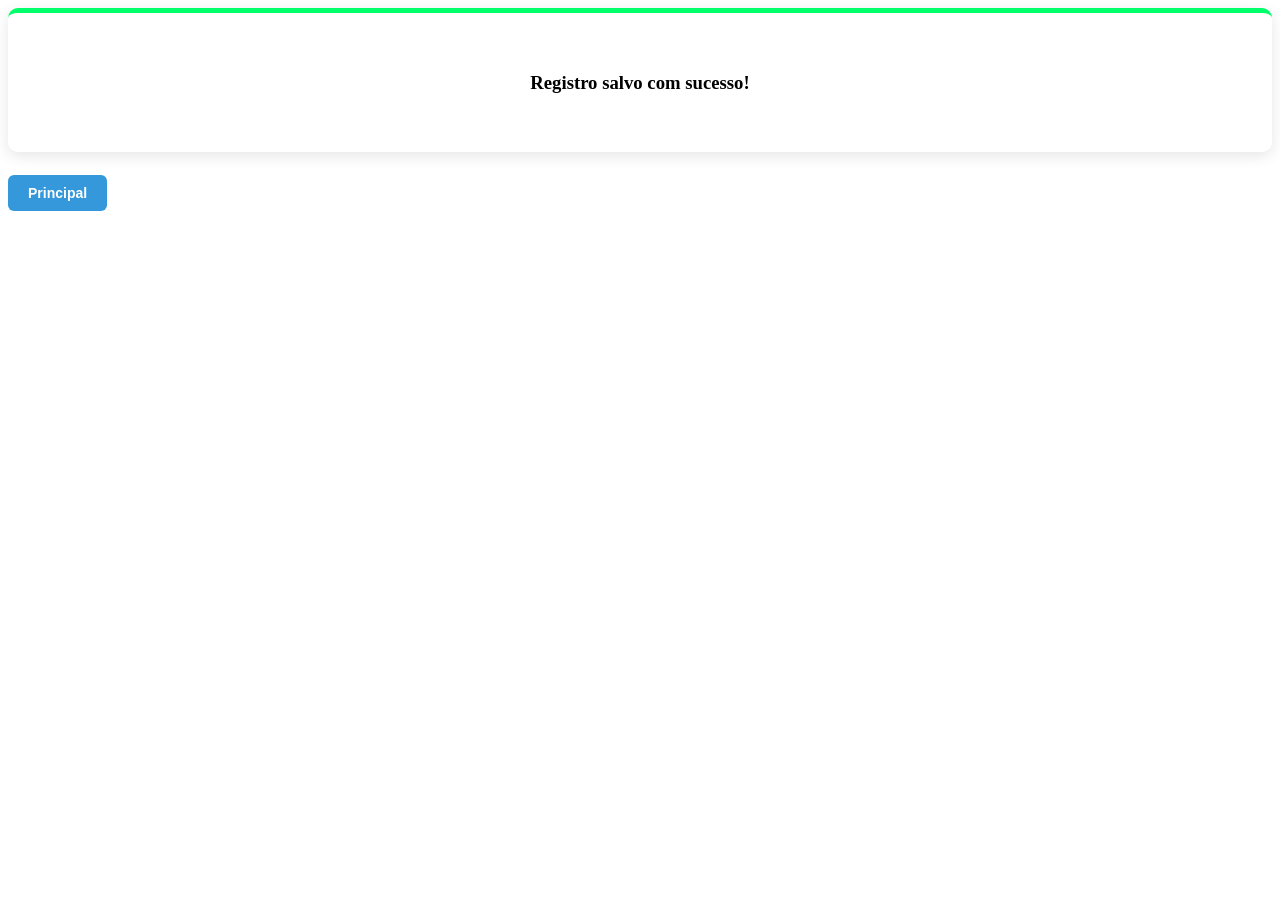
==== dw_aulas/codigo/home/sucesso.html @ 8977a3a5 "Depois mando o resto" ====
<!doctype html>
<html lang="en">
  <head>
    <meta charset="UTF-8" />
    <meta name="viewport" content="width=device-width, initial-scale=1.0" />
    <title>Document</title>
    <link rel="stylesheet" href="../css/style.css" />
  </head>

  <body>
    <section id="sucesso">
      <h3>Registro salvo com sucesso!</h3>
    </section>

    <br />
    <a href="../index.php">Principal</a>
  </body>
</html>
---- dw_aulas/codigo/css/style.css ----
span {
align-content: center;
}


#sucesso {
    background-color: #ffffff;
    padding: 40px;
    border-radius: 10px;
    box-shadow: 0 4px 15px rgba(0, 0, 0, 0.1);
    text-align: center;
    border-top: 5px solid #00ff6a;
}

.atributo {
    display: block;
    margin-top: 10px;
    margin-bottom: 4px;
    font-weight: 600;
}

.input {
    width: 250px;
    display: block;
}

.foto {
    display: block;
    margin-top: 5px;
    margin-bottom: 10px;
}

button {
    background-color: #3ad186;
    color: white;
    padding: 10px 20px;
    border: none;
    border-radius: 6px;
    font-size: 14px;
    cursor: pointer;
}

button:hover {
    background-color: #289150;
}

a {
    display: inline-block;
    background-color: #3498db;
    color: white;
    padding: 10px 20px;
    margin: 5px 0;
    border-radius: 6px;
    text-decoration: none;
    font-family: 'Segoe UI', Tahoma, Geneva, Verdana, sans-serif;
    font-weight: 600;
    font-size: 14px;
    transition: background-color 0.3s, transform 0.2s;
}

a:hover {
    background-color: #2980b9;
    transform: translateY(-2px);
}

a#login {
    background-color: #2ecc71;
}

a#login:hover {
    background-color: #27ae60;
}
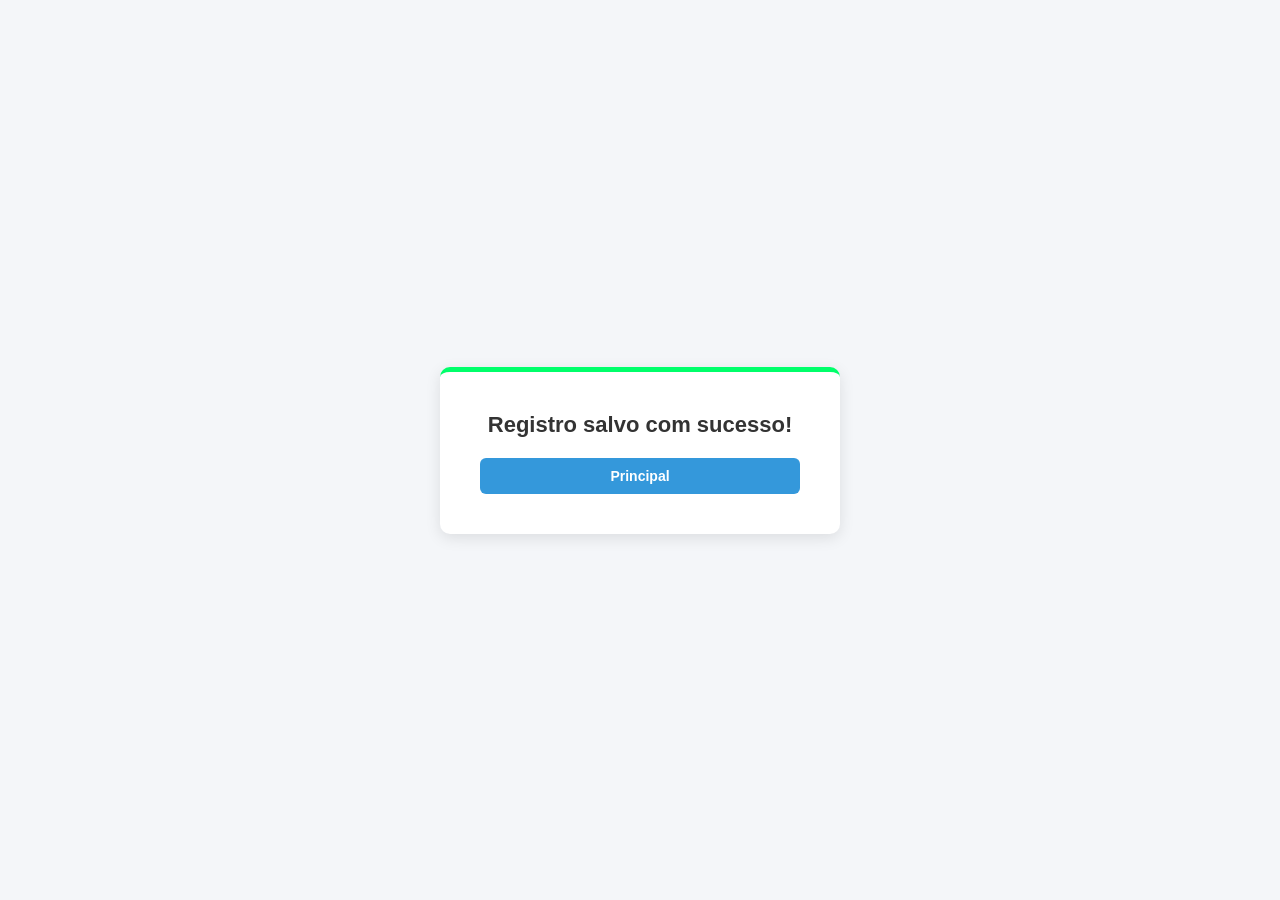
==== commit 76c70628: "Eai tropa" ====
--- a/dw_aulas/codigo/home/sucesso.html
+++ b/dw_aulas/codigo/home/sucesso.html
@@ -1,18 +1,17 @@
 <!doctype html>
-<html lang="en">
+<html lang="pt-br">
   <head>
     <meta charset="UTF-8" />
     <meta name="viewport" content="width=device-width, initial-scale=1.0" />
-    <title>Document</title>
+    <title>Sucesso</title>
     <link rel="stylesheet" href="../css/style.css" />
   </head>
 
   <body>
-    <section id="sucesso">
-      <h3>Registro salvo com sucesso!</h3>
+    <section id="sucesso" class="card-sucesso">
+      <h3 class="titulo-card titulo-sucesso">Registro salvo com sucesso!</h3>
+      
+      <a href="../index.php" class="btn-link">Principal</a>
     </section>
-
-    <br />
-    <a href="../index.php">Principal</a>
   </body>
 </html>
--- a/dw_aulas/codigo/css/style.css
+++ b/dw_aulas/codigo/css/style.css
@@ -1,72 +1,130 @@
-span {
-align-content: center;
+body {
+    font-family: 'Segoe UI', Tahoma, Geneva, Verdana, sans-serif;
+    background-color: #f4f6f9;
+    margin: 0;
+    display: flex;
+    justify-content: center;
+    align-items: center;
+    height: 100vh;
+    color: #333;
 }
 
-
-#sucesso {
+.card-sistema, #sucesso {
     background-color: #ffffff;
     padding: 40px;
     border-radius: 10px;
     box-shadow: 0 4px 15px rgba(0, 0, 0, 0.1);
+    width: 100%;
+    max-width: 400px;
+    box-sizing: border-box;
+    border-top: 5px solid #00ff6a;
+}
+
+.titulo-card {
+    margin-top: 0;
     text-align: center;
-    border-top: 5px solid #00ff6a;
+    color: #333;
+    font-size: 22px;
 }
 
 .atributo {
     display: block;
-    margin-top: 10px;
+    margin-top: 15px;
     margin-bottom: 4px;
     font-weight: 600;
+    font-size: 14px;
+    color: #444;
 }
 
 .input {
-    width: 250px;
+    width: 100%;
+    padding: 10px;
+    border: 1px solid #ccc;
+    border-radius: 6px;
+    font-size: 14px;
+    box-sizing: border-box;
     display: block;
 }
 
 .foto {
     display: block;
     margin-top: 5px;
-    margin-bottom: 10px;
+    margin-bottom: 15px;
+    font-size: 13px;
 }
 
 button {
     background-color: #3ad186;
     color: white;
-    padding: 10px 20px;
+    padding: 12px;
     border: none;
     border-radius: 6px;
-    font-size: 14px;
+    font-size: 15px;
+    font-weight: bold;
     cursor: pointer;
+    width: 100%;
+    margin-top: 20px;
+    transition: background-color 0.2s;
 }
 
 button:hover {
     background-color: #289150;
 }
 
-a {
-    display: inline-block;
+.btn-link {
+    display: block;
+    text-align: center;
     background-color: #3498db;
     color: white;
     padding: 10px 20px;
-    margin: 5px 0;
+    margin-top: 10px;
     border-radius: 6px;
     text-decoration: none;
-    font-family: 'Segoe UI', Tahoma, Geneva, Verdana, sans-serif;
     font-weight: 600;
     font-size: 14px;
-    transition: background-color 0.3s, transform 0.2s;
+    transition: background-color 0.3s;
 }
 
-a:hover {
+.btn-link:hover {
     background-color: #2980b9;
-    transform: translateY(-2px);
 }
 
-a#login {
+hr {
+    border: 0;
+    border-top: 1px solid #eee;
+    margin: 20px 0;
+}
+
+.card-home {
+    text-align: center;
+}
+
+.subtitulo-home {
+    color: #666;
+    margin-bottom: 20px;
+    font-size: 14px;
+}
+
+.btn-login-home {
     background-color: #2ecc71;
 }
 
-a#login:hover {
+.btn-login-home:hover {
     background-color: #27ae60;
+}
+
+.btn-sair {
+    background-color: #e74c3c;
+}
+
+.btn-sair:hover {
+    background-color: #c0392b;
+}
+
+.card-sucesso {
+    text-align: center;
+}
+
+.titulo-sucesso {
+    margin-bottom: 20px;
 }
